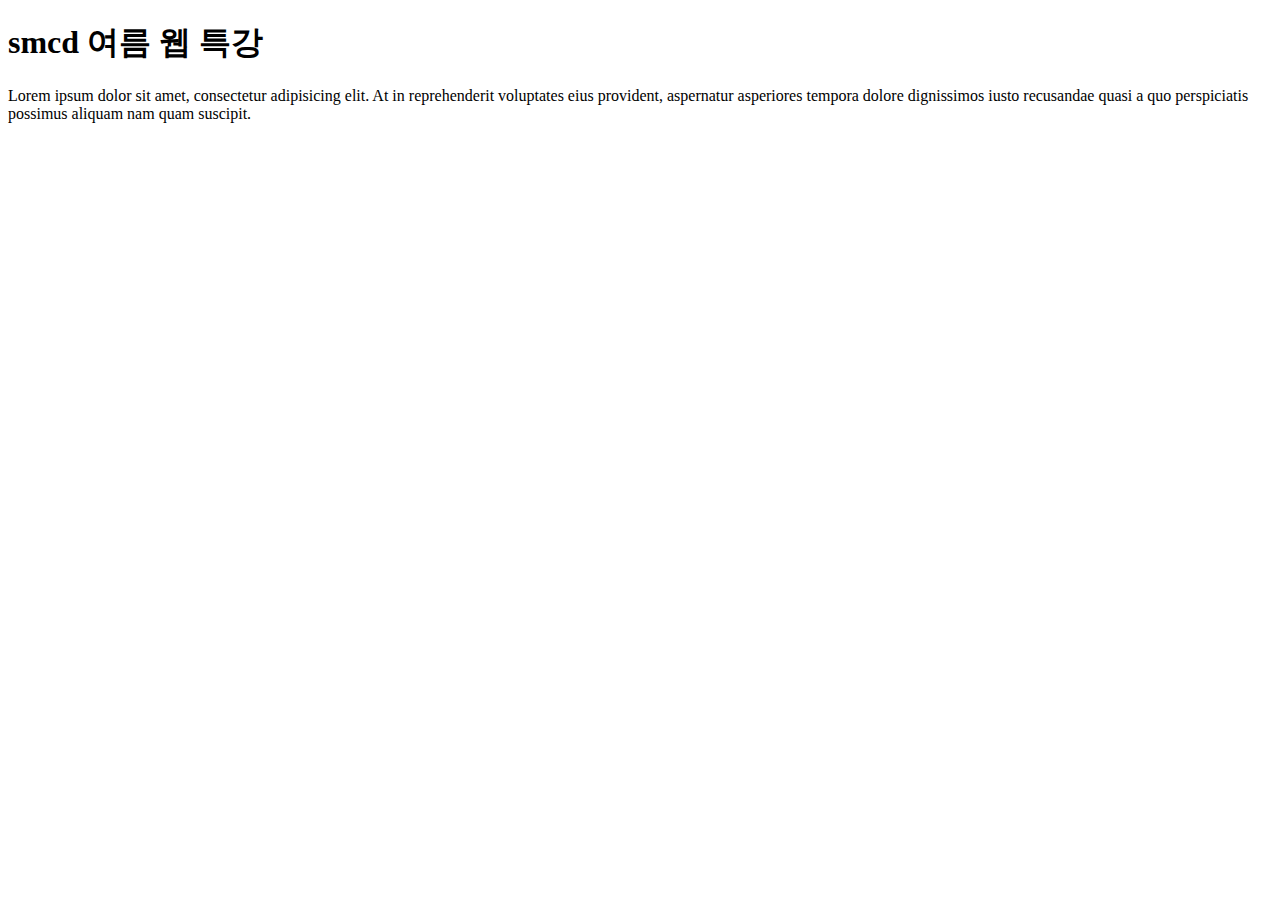
==== index.html @ 4f07ac77 "인덱스 파일 추가" ====
<!DOCTYPE html>
<html lang="ko">
  <head>
    <meta charset="UTF-8" />
    <meta name="viewport" content="width=device-width, initial-scale=1.0" />
    <title>smcd summer web</title>
  </head>
  <body>
    <h1>smcd 여름 웹 특강</h1>
    <p>
      Lorem ipsum dolor sit amet, consectetur adipisicing elit. At in
      reprehenderit voluptates eius provident, aspernatur asperiores tempora
      dolore dignissimos iusto recusandae quasi a quo perspiciatis possimus
      aliquam nam quam suscipit.
    </p>
  </body>
</html>
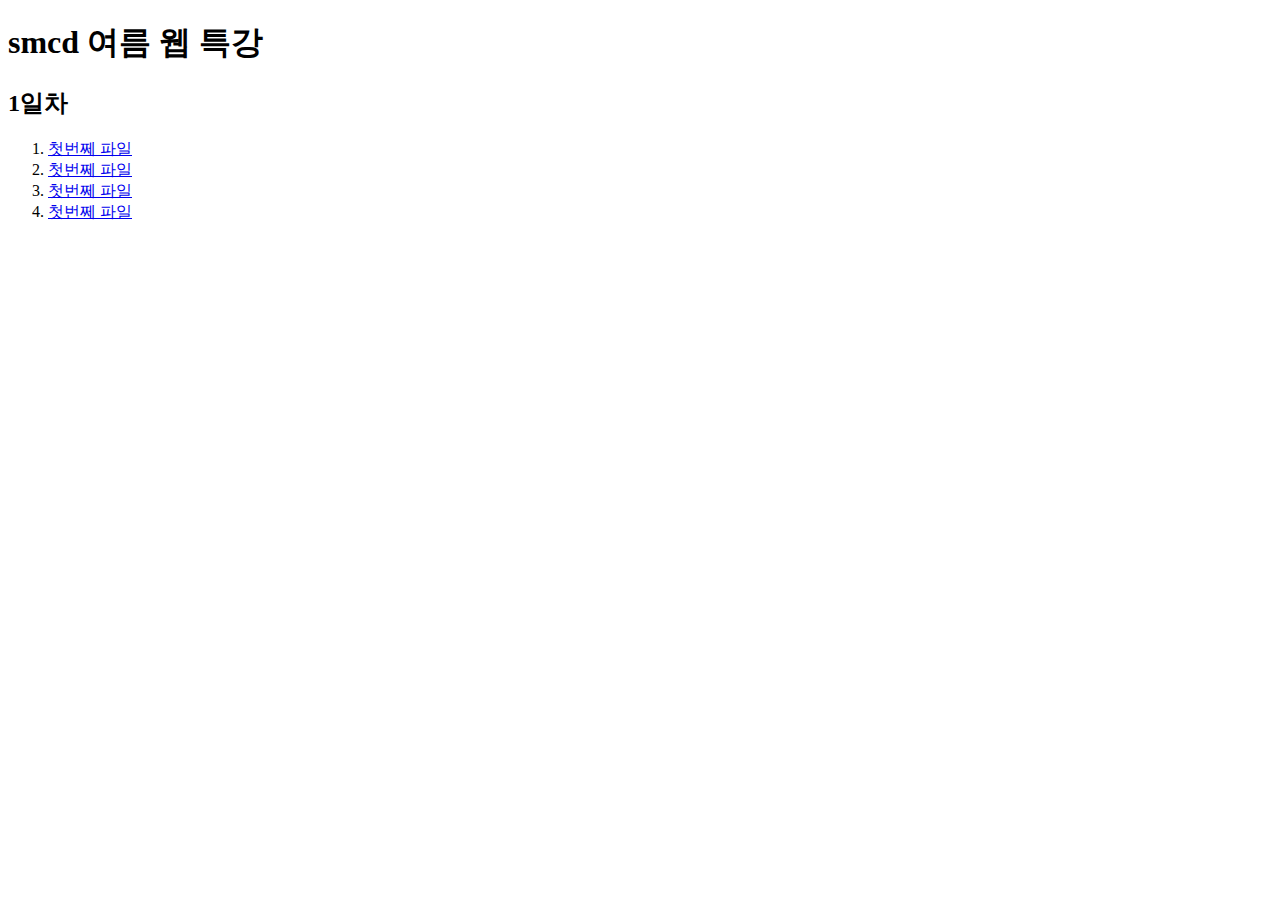
==== commit 46199198: "폴더 정리 1일차 끝" ====
--- a/index.html
+++ b/index.html
@@ -7,11 +7,20 @@
   </head>
   <body>
     <h1>smcd 여름 웹 특강</h1>
-    <p>
-      Lorem ipsum dolor sit amet, consectetur adipisicing elit. At in
-      reprehenderit voluptates eius provident, aspernatur asperiores tempora
-      dolore dignissimos iusto recusandae quasi a quo perspiciatis possimus
-      aliquam nam quam suscipit.
-    </p>
+    <h2>1일차</h2>
+    <ol>
+      <li>
+        <a href="./day1/example.html">첫번쩨 파일</a>
+      </li>
+      <li>
+        <a href="./day1/step.html">첫번쩨 파일</a>
+      </li>
+      <li>
+        <a href="./day1/step2.html">첫번쩨 파일</a>
+      </li>
+      <li>
+        <a href="./day1/step4.html">첫번쩨 파일</a>
+      </li>
+    </ol>
   </body>
 </html>
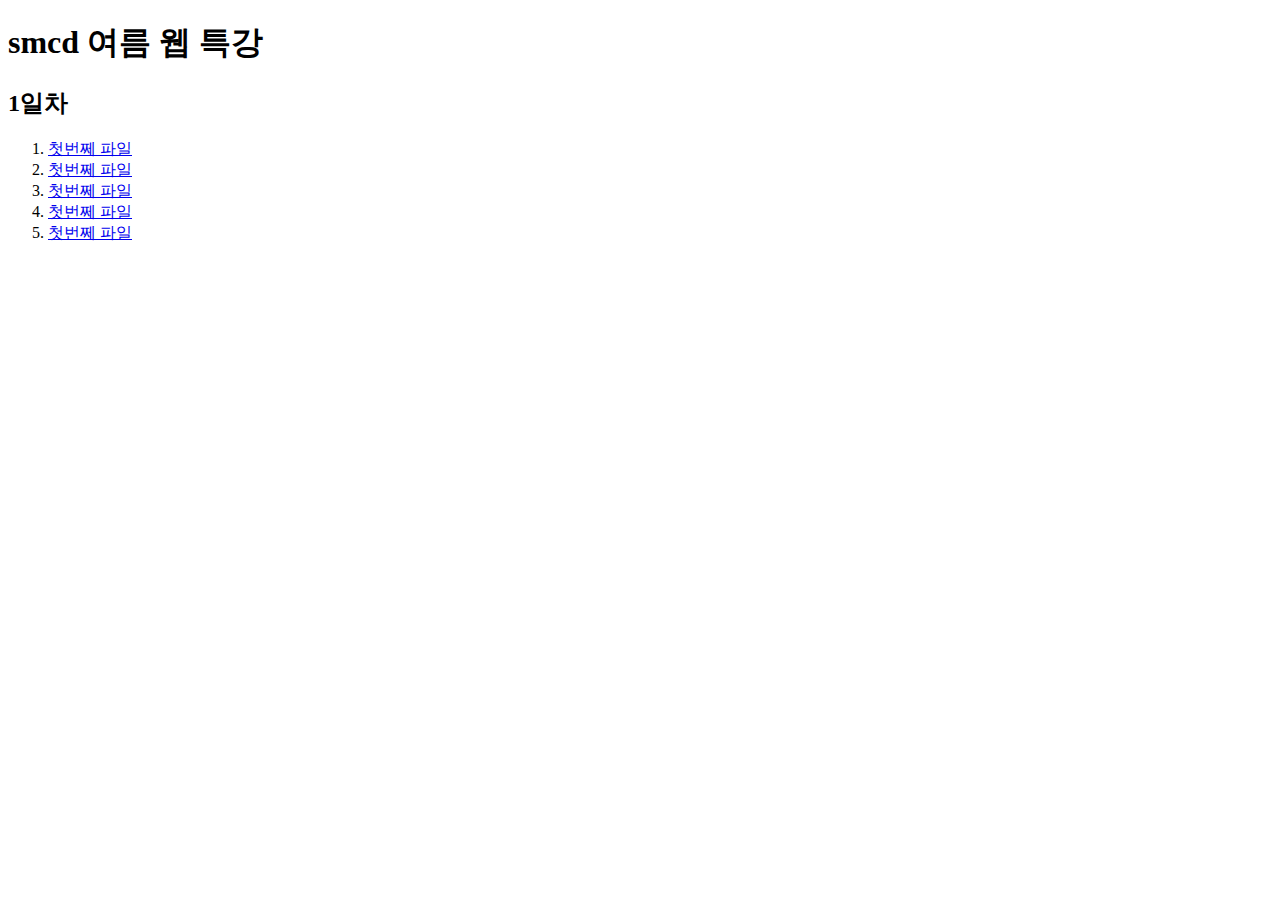
==== commit 567e5649: "얍" ====
--- a/index.html
+++ b/index.html
@@ -21,6 +21,9 @@
       <li>
         <a href="./day1/step4.html">첫번쩨 파일</a>
       </li>
+      <li>
+        <a href="./day1/step5.html">첫번쩨 파일</a>
+      </li>
     </ol>
   </body>
 </html>
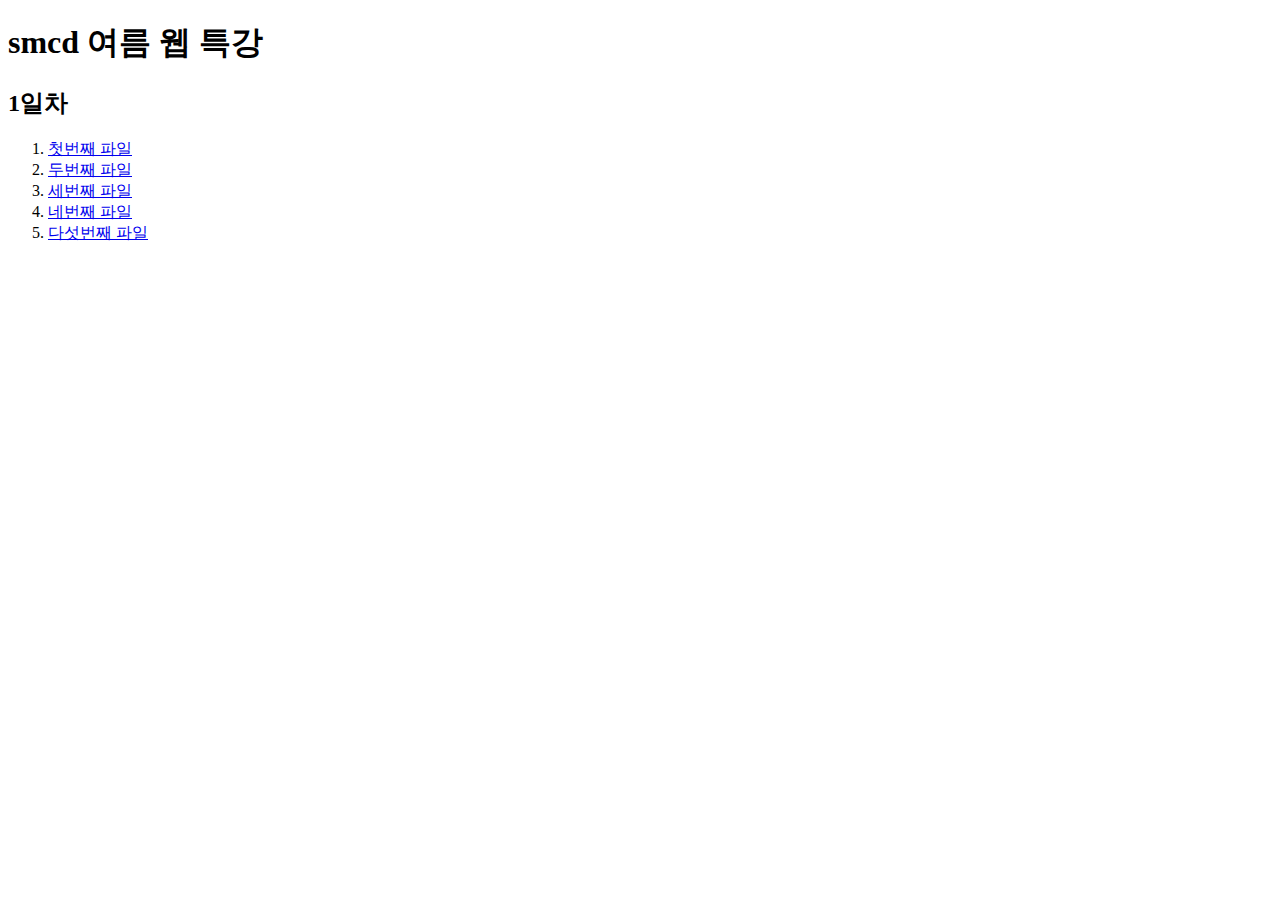
==== commit 6b1f0f20: "진짜 첫날 마지막 수정" ====
--- a/index.html
+++ b/index.html
@@ -10,19 +10,19 @@
     <h2>1일차</h2>
     <ol>
       <li>
-        <a href="./day1/example.html">첫번쩨 파일</a>
+        <a href="./day1/example.html">첫번째 파일</a>
       </li>
       <li>
-        <a href="./day1/step.html">첫번쩨 파일</a>
+        <a href="./day1/step1.html">두번째 파일</a>
       </li>
       <li>
-        <a href="./day1/step2.html">첫번쩨 파일</a>
+        <a href="./day1/step2.html">세번째 파일</a>
       </li>
       <li>
-        <a href="./day1/step4.html">첫번쩨 파일</a>
+        <a href="./day1/step3.html">네번째 파일</a>
       </li>
       <li>
-        <a href="./day1/step5.html">첫번쩨 파일</a>
+        <a href="./day1/step4.html">다섯번째 파일</a>
       </li>
     </ol>
   </body>
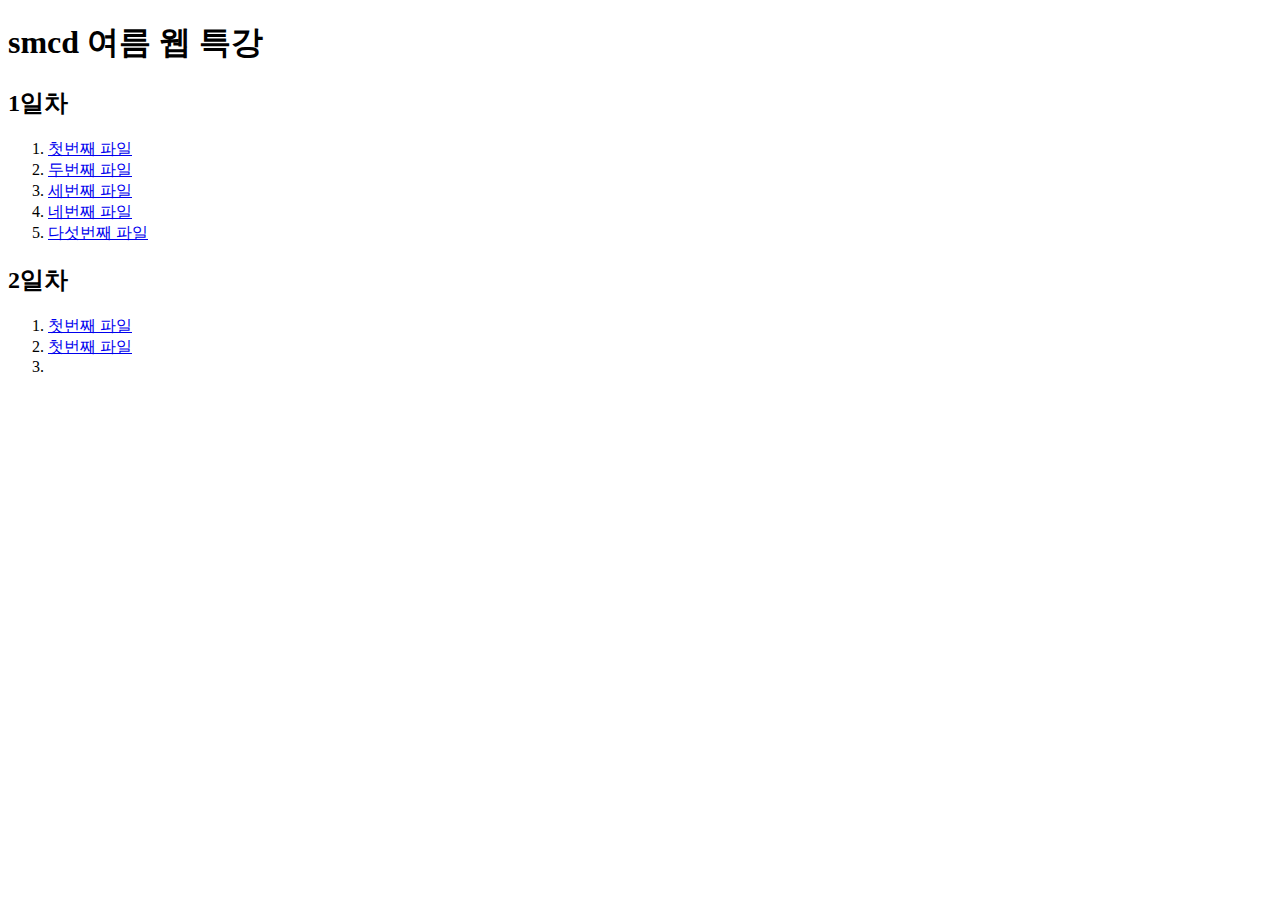
==== commit 8d56a572: "어쩔수 없는 2일차 중간 저장이다" ====
--- a/index.html
+++ b/index.html
@@ -25,5 +25,15 @@
         <a href="./day1/step4.html">다섯번째 파일</a>
       </li>
     </ol>
+    <h2>2일차</h2>
+    <ol>
+      <li>
+        <a href="./day2/step1.html">첫번째 파일</a>
+      </li>
+      <li>
+        <a href="./day2/step2.html">첫번째 파일</a>
+      </li>
+      <li><a href="./day2/step3/index.html"></a></li>
+    </ol>
   </body>
 </html>
